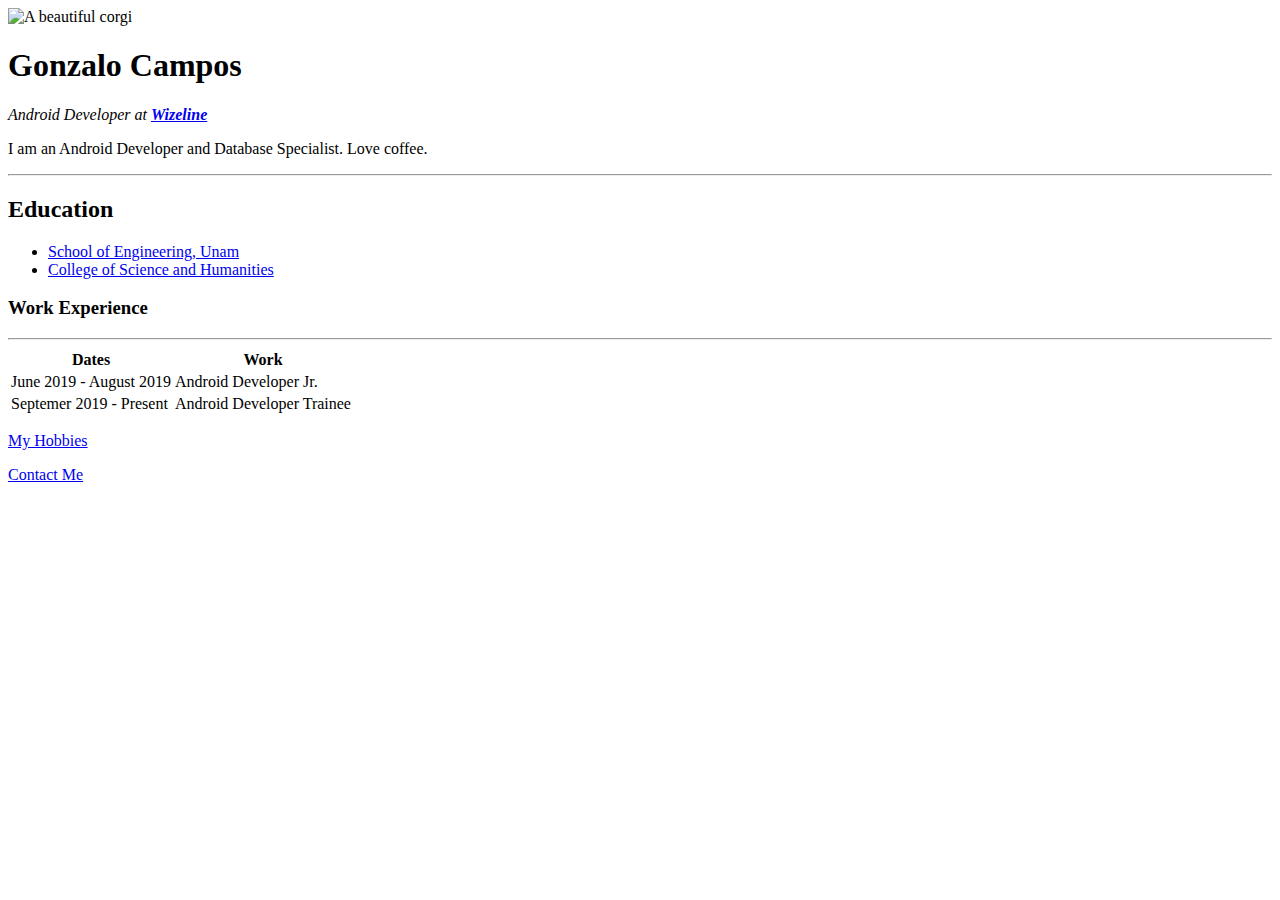
==== HTML - Personal Site/index.html @ 9f394acc "HTML Tables" ====
<!DOCTYPE html>
<html lang="en" dir="ltr">
    <head>
        <meta charset="utf-8">
        <title>Gonzalo's Personal Site</title>
    </head>
    <body>
        <img src="https://www.rover.com/blog/wp-content/uploads/2019/01/6342530545_45ec8696c8_b-960x540.jpg" alt="A beautiful corgi">
        <h1>Gonzalo Campos</h1>
        <p><em>Android Developer at <a href="https://www.wizeline.com/"><strong>Wizeline</strong></a></em></p>
        <p>I am an Android Developer and Database Specialist. Love  coffee.</p>
        <hr>

        <h2>Education</h2>
        <ul>
            <li><a href="http://www.ingenieria.unam.mx/">School of Engineering, Unam</a></li>
            <li><a href="https://www.cch.unam.mx/">College of Science and Humanities</a></li>
        </ul>

        <h3>Work Experience</h3>
        <hr>

        <table>
            <thead>
                <th>Dates</th>
                <th>Work</th>
            </thead>
            <tbody>
                <tr>
                    <td>June 2019 - August 2019</td>
                    <td>Android Developer Jr.</td>
                </tr>
                <tr>
                    <td>Septemer 2019 - Present</td>
                    <td>Android Developer Trainee</td>
                </tr>
            </tbody>
        </table>

        <p><a href="hobbies.html ">My Hobbies</a></p>
        <p><a href="contact.html">Contact Me</a></p>
    </body>
</html>
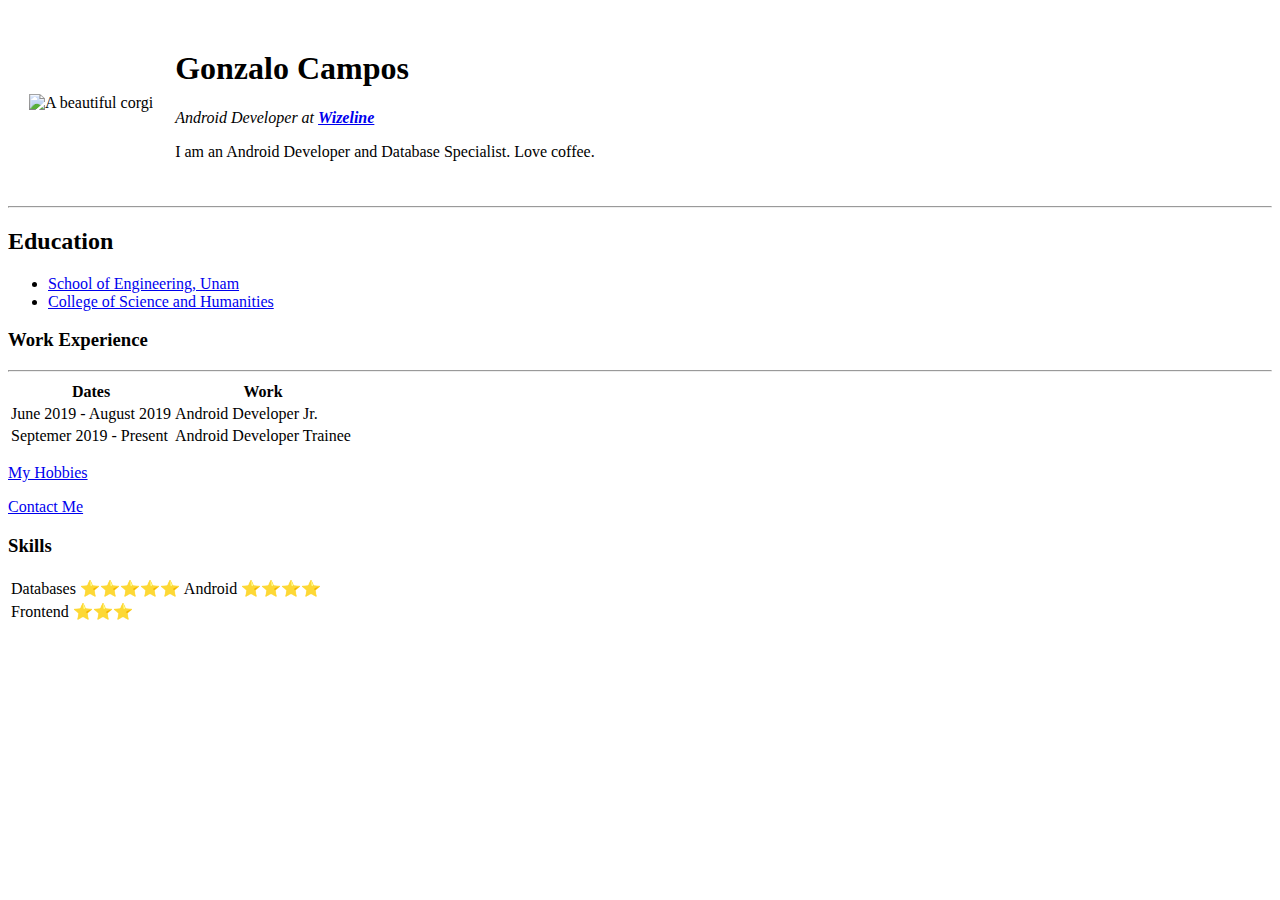
==== commit 499050bb: "Coding challenge" ====
--- a/HTML - Personal Site/index.html
+++ b/HTML - Personal Site/index.html
@@ -5,10 +5,16 @@
         <title>Gonzalo's Personal Site</title>
     </head>
     <body>
-        <img src="https://www.rover.com/blog/wp-content/uploads/2019/01/6342530545_45ec8696c8_b-960x540.jpg" alt="A beautiful corgi">
-        <h1>Gonzalo Campos</h1>
-        <p><em>Android Developer at <a href="https://www.wizeline.com/"><strong>Wizeline</strong></a></em></p>
-        <p>I am an Android Developer and Database Specialist. Love  coffee.</p>
+
+        <table cellspacing="20">
+            <td><img src="https://pbs.twimg.com/profile_images/378800000674268962/06ce58cab26c3a0daf80cf57e5acb29b.jpeg" alt="A beautiful corgi"></td>
+            <td>
+                <h1>Gonzalo Campos</h1>
+                <p><em>Android Developer at <a href="https://www.wizeline.com/"><strong>Wizeline</strong></a></em></p>
+                <p>I am an Android Developer and Database Specialist. Love  coffee.</p>
+            </td>
+        </table>
+
         <hr>
 
         <h2>Education</h2>
@@ -39,5 +45,16 @@
 
         <p><a href="hobbies.html ">My Hobbies</a></p>
         <p><a href="contact.html">Contact Me</a></p>
+
+        <h3>Skills</h3>
+        <table>
+            <tr>
+                <td>Databases  ⭐️⭐️⭐️⭐️⭐️</td>
+                <td>Android    ⭐️⭐️⭐️⭐️<td>
+            </tr>
+            <tr>
+                <td>Frontend   ⭐️⭐️⭐️</td>
+            </tr>
+        </table>
     </body>
 </html>
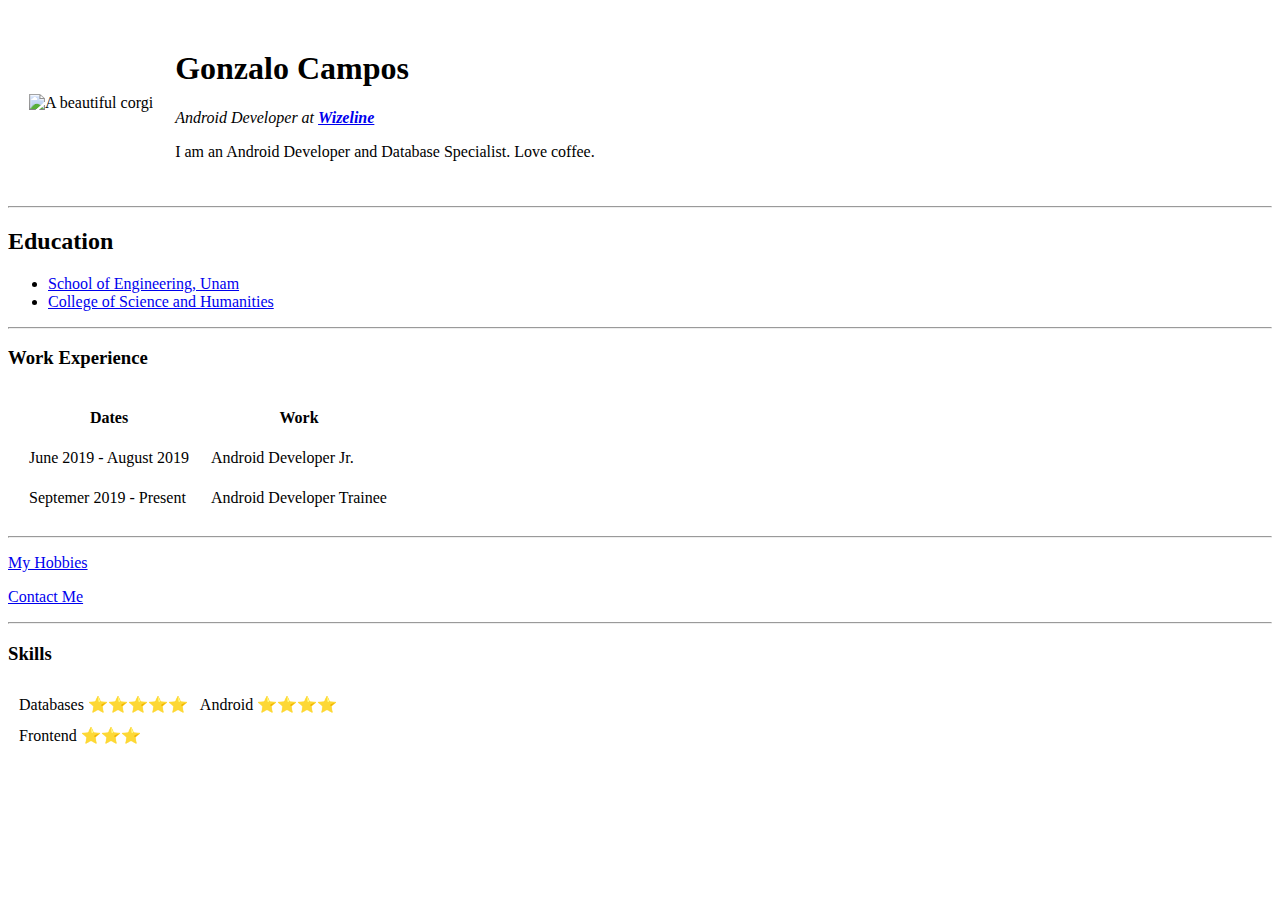
==== commit fedfc34e: "Adding some stylish" ====
--- a/HTML - Personal Site/index.html
+++ b/HTML - Personal Site/index.html
@@ -23,10 +23,10 @@
             <li><a href="https://www.cch.unam.mx/">College of Science and Humanities</a></li>
         </ul>
 
-        <h3>Work Experience</h3>
         <hr>
 
-        <table>
+        <h3>Work Experience</h3>
+        <table cellspacing="20">
             <thead>
                 <th>Dates</th>
                 <th>Work</th>
@@ -43,11 +43,13 @@
             </tbody>
         </table>
 
+        <hr>
         <p><a href="hobbies.html ">My Hobbies</a></p>
         <p><a href="contact.html">Contact Me</a></p>
 
+        <hr>
         <h3>Skills</h3>
-        <table>
+        <table cellspacing="10">
             <tr>
                 <td>Databases  ⭐️⭐️⭐️⭐️⭐️</td>
                 <td>Android    ⭐️⭐️⭐️⭐️<td>
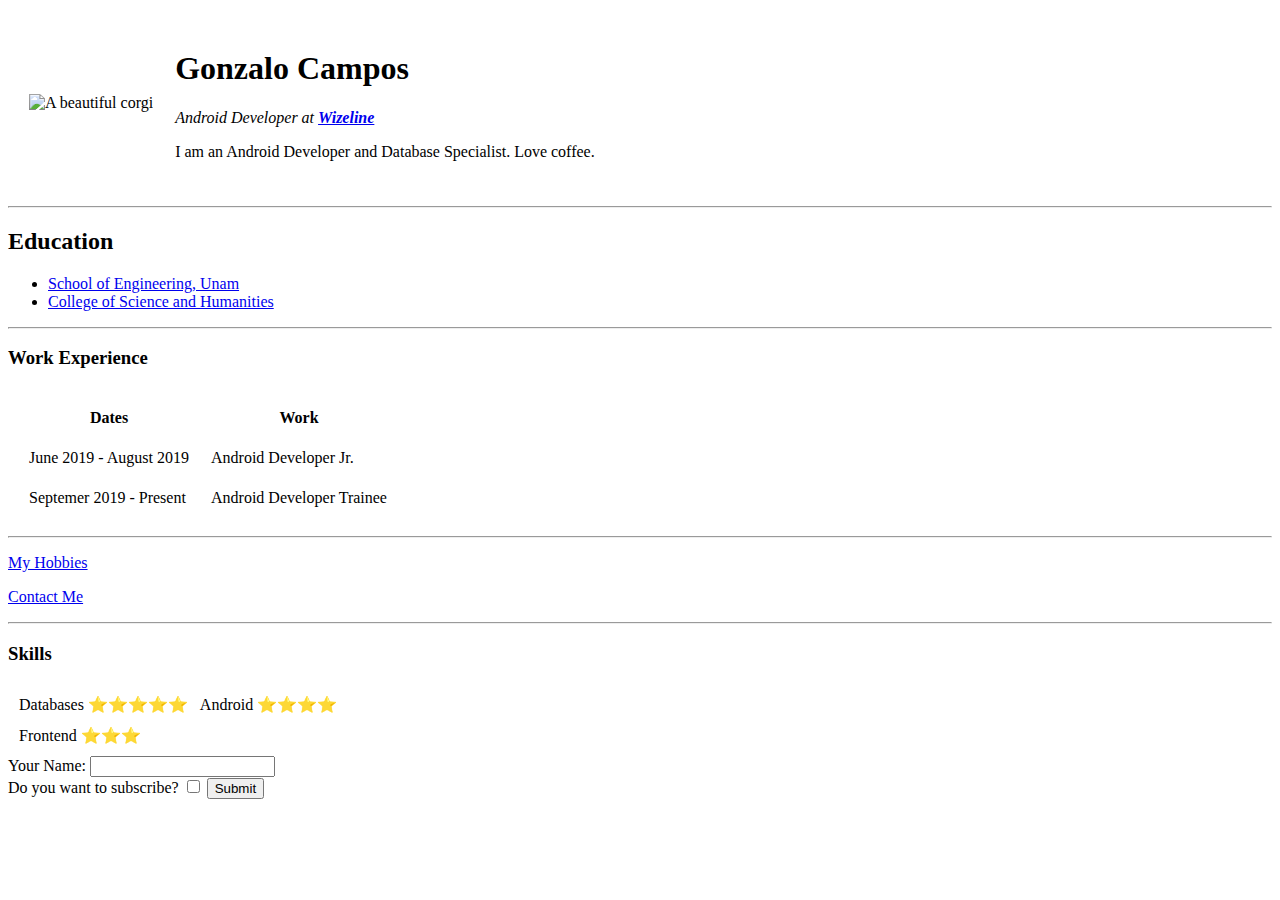
==== commit ff07fd54: "HTML Forms" ====
--- a/HTML - Personal Site/index.html
+++ b/HTML - Personal Site/index.html
@@ -58,5 +58,13 @@
                 <td>Frontend   ⭐️⭐️⭐️</td>
             </tr>
         </table>
+
+        <form class="" action="index.html" method="post">
+            <label for="">Your Name:</label>
+            <input type="text" name="" value=""><br>
+            <label for="">Do you want to subscribe? </label>
+            <input type="checkbox" name="" value="">
+            <input type="submit" name="" value="Submit">
+        </form>
     </body>
 </html>
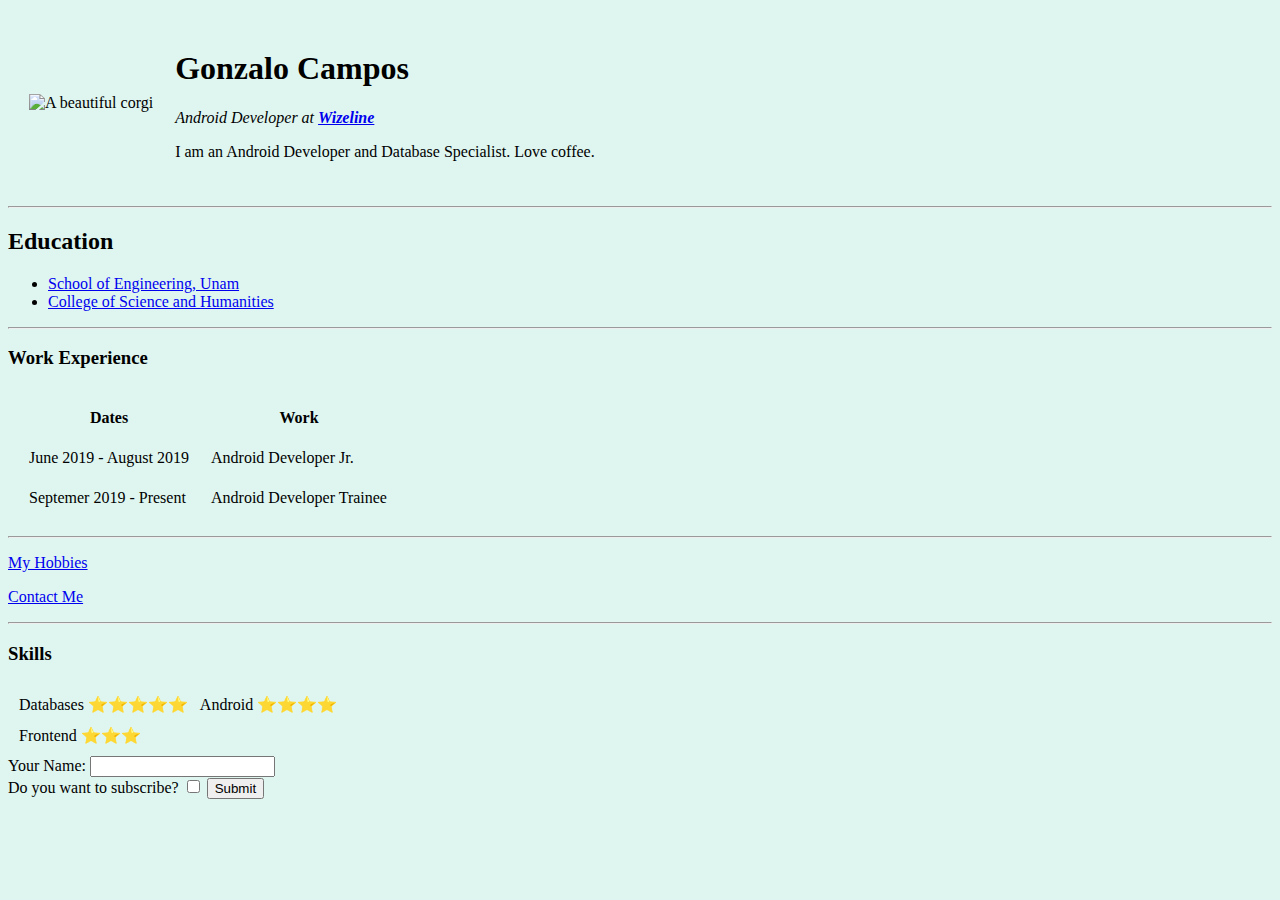
==== commit facfaa02: "Inline css" ====
--- a/HTML - Personal Site/index.html
+++ b/HTML - Personal Site/index.html
@@ -4,7 +4,7 @@
         <meta charset="utf-8">
         <title>Gonzalo's Personal Site</title>
     </head>
-    <body>
+    <body style="background-color: #dff6f0;">
 
         <table cellspacing="20">
             <td><img src="https://pbs.twimg.com/profile_images/378800000674268962/06ce58cab26c3a0daf80cf57e5acb29b.jpeg" alt="A beautiful corgi"></td>
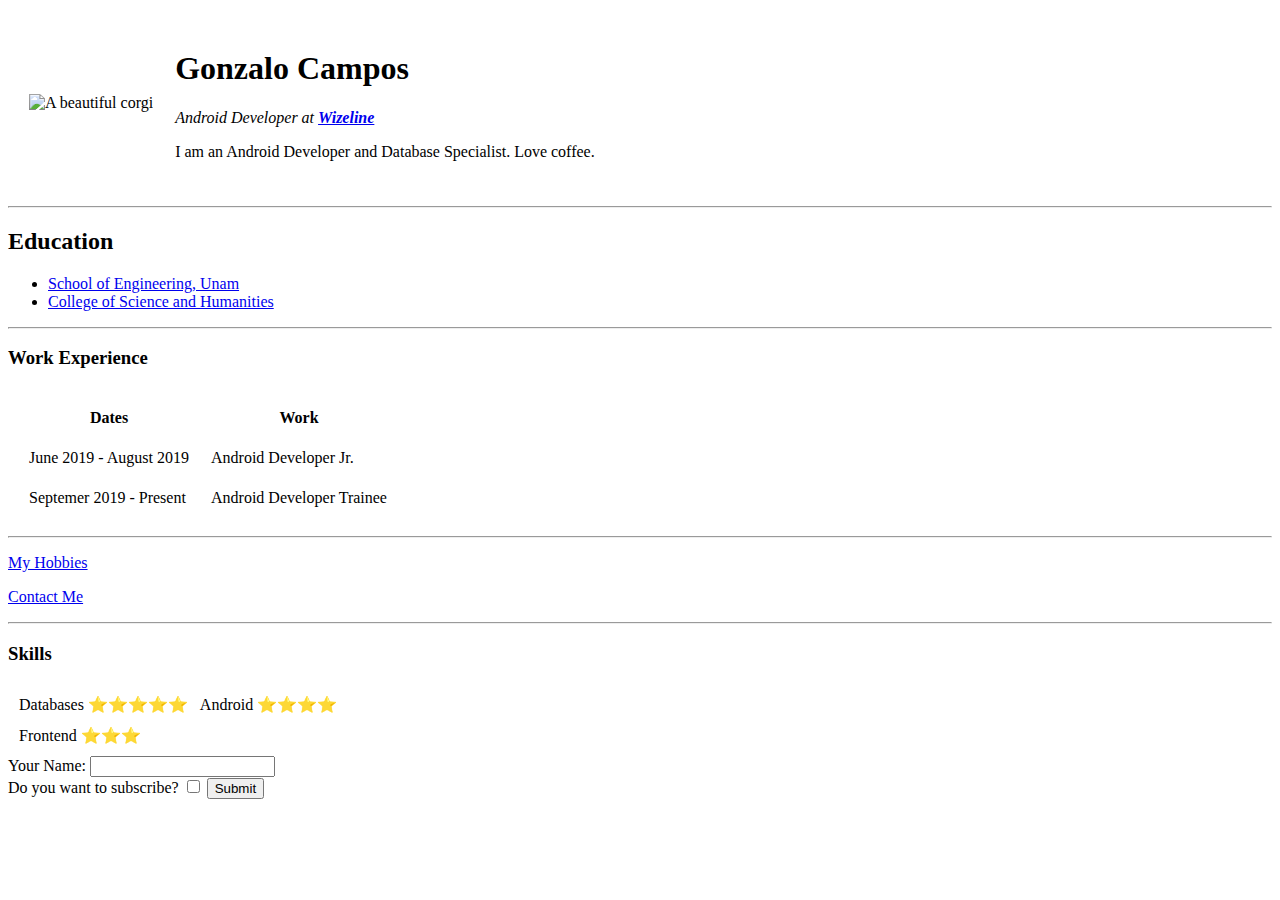
==== commit 66dd9c1a: "Merge pull request #1 from Gonzz-96/section/introduction-to-html" ====
--- a/HTML - Personal Site/index.html
+++ b/HTML - Personal Site/index.html
@@ -4,7 +4,7 @@
         <meta charset="utf-8">
         <title>Gonzalo's Personal Site</title>
     </head>
-    <body style="background-color: #dff6f0;">
+    <body>
 
         <table cellspacing="20">
             <td><img src="https://pbs.twimg.com/profile_images/378800000674268962/06ce58cab26c3a0daf80cf57e5acb29b.jpeg" alt="A beautiful corgi"></td>
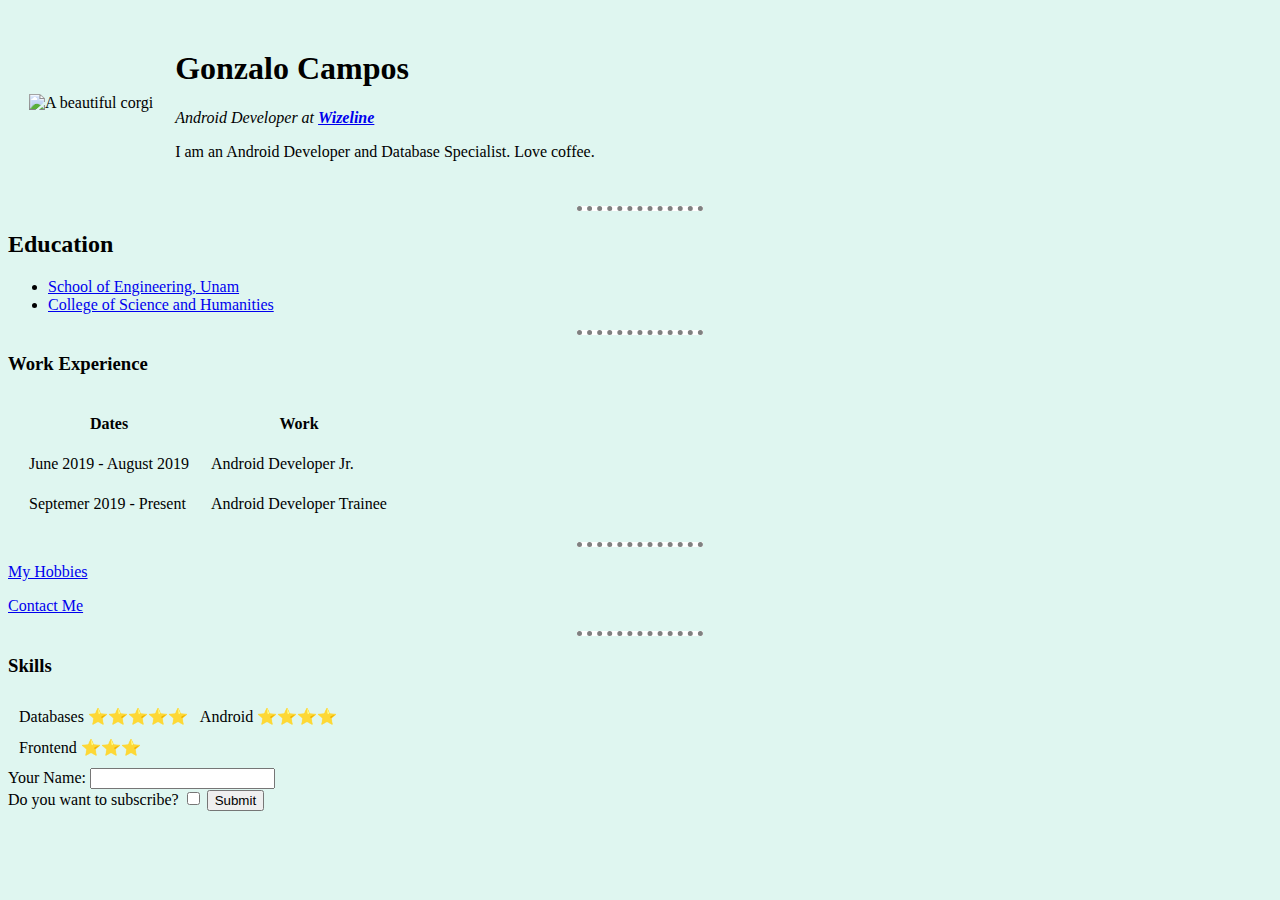
==== commit f51973d2: "Internal CSS" ====
--- a/HTML - Personal Site/index.html
+++ b/HTML - Personal Site/index.html
@@ -3,6 +3,20 @@
     <head>
         <meta charset="utf-8">
         <title>Gonzalo's Personal Site</title>
+
+        <style>
+            body {
+                background-color: #dff6f0;
+            }
+
+            hr {
+                background-color: white;
+                border-style: none;
+                border-top-style: dotted;
+                border-width: 5px;
+                width: 10%;
+            }
+        </style>
     </head>
     <body>
 
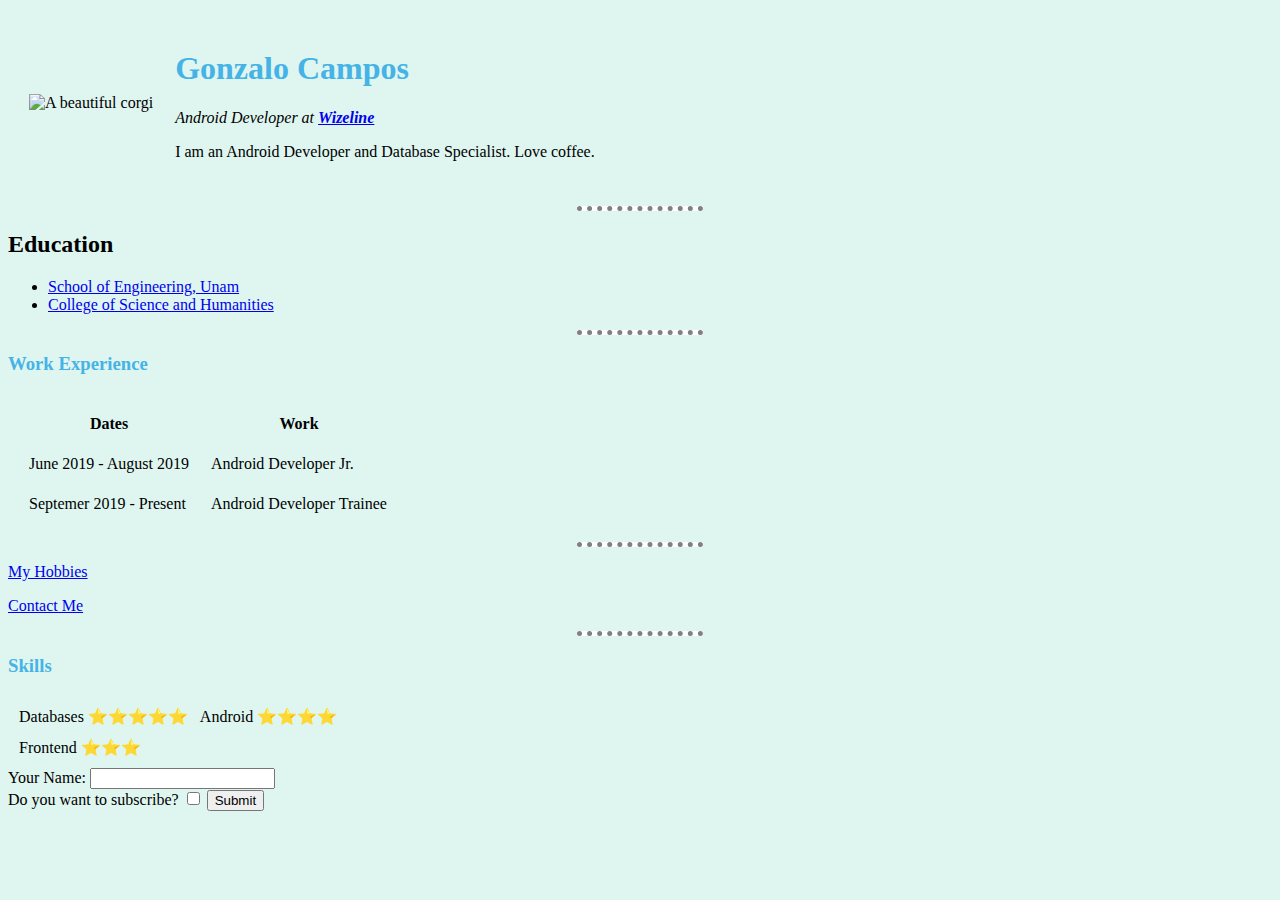
==== commit 95a246e7: "External CSS" ====
--- a/HTML - Personal Site/index.html
+++ b/HTML - Personal Site/index.html
@@ -3,20 +3,7 @@
     <head>
         <meta charset="utf-8">
         <title>Gonzalo's Personal Site</title>
-
-        <style>
-            body {
-                background-color: #dff6f0;
-            }
-
-            hr {
-                background-color: white;
-                border-style: none;
-                border-top-style: dotted;
-                border-width: 5px;
-                width: 10%;
-            }
-        </style>
+        <link rel="stylesheet" href="./css/styles.css">
     </head>
     <body>
 
--- a/HTML - Personal Site/css/styles.css
+++ b/HTML - Personal Site/css/styles.css
@@ -0,0 +1,15 @@
+body {
+    background-color: #dff6f0;
+}
+
+hr {
+    background-color: white;
+    border-style: none;
+    border-top-style: dotted;
+    border-width: 5px;
+    width: 10%;
+}
+
+h1, h3 {
+    color: #46b3e6;
+}
